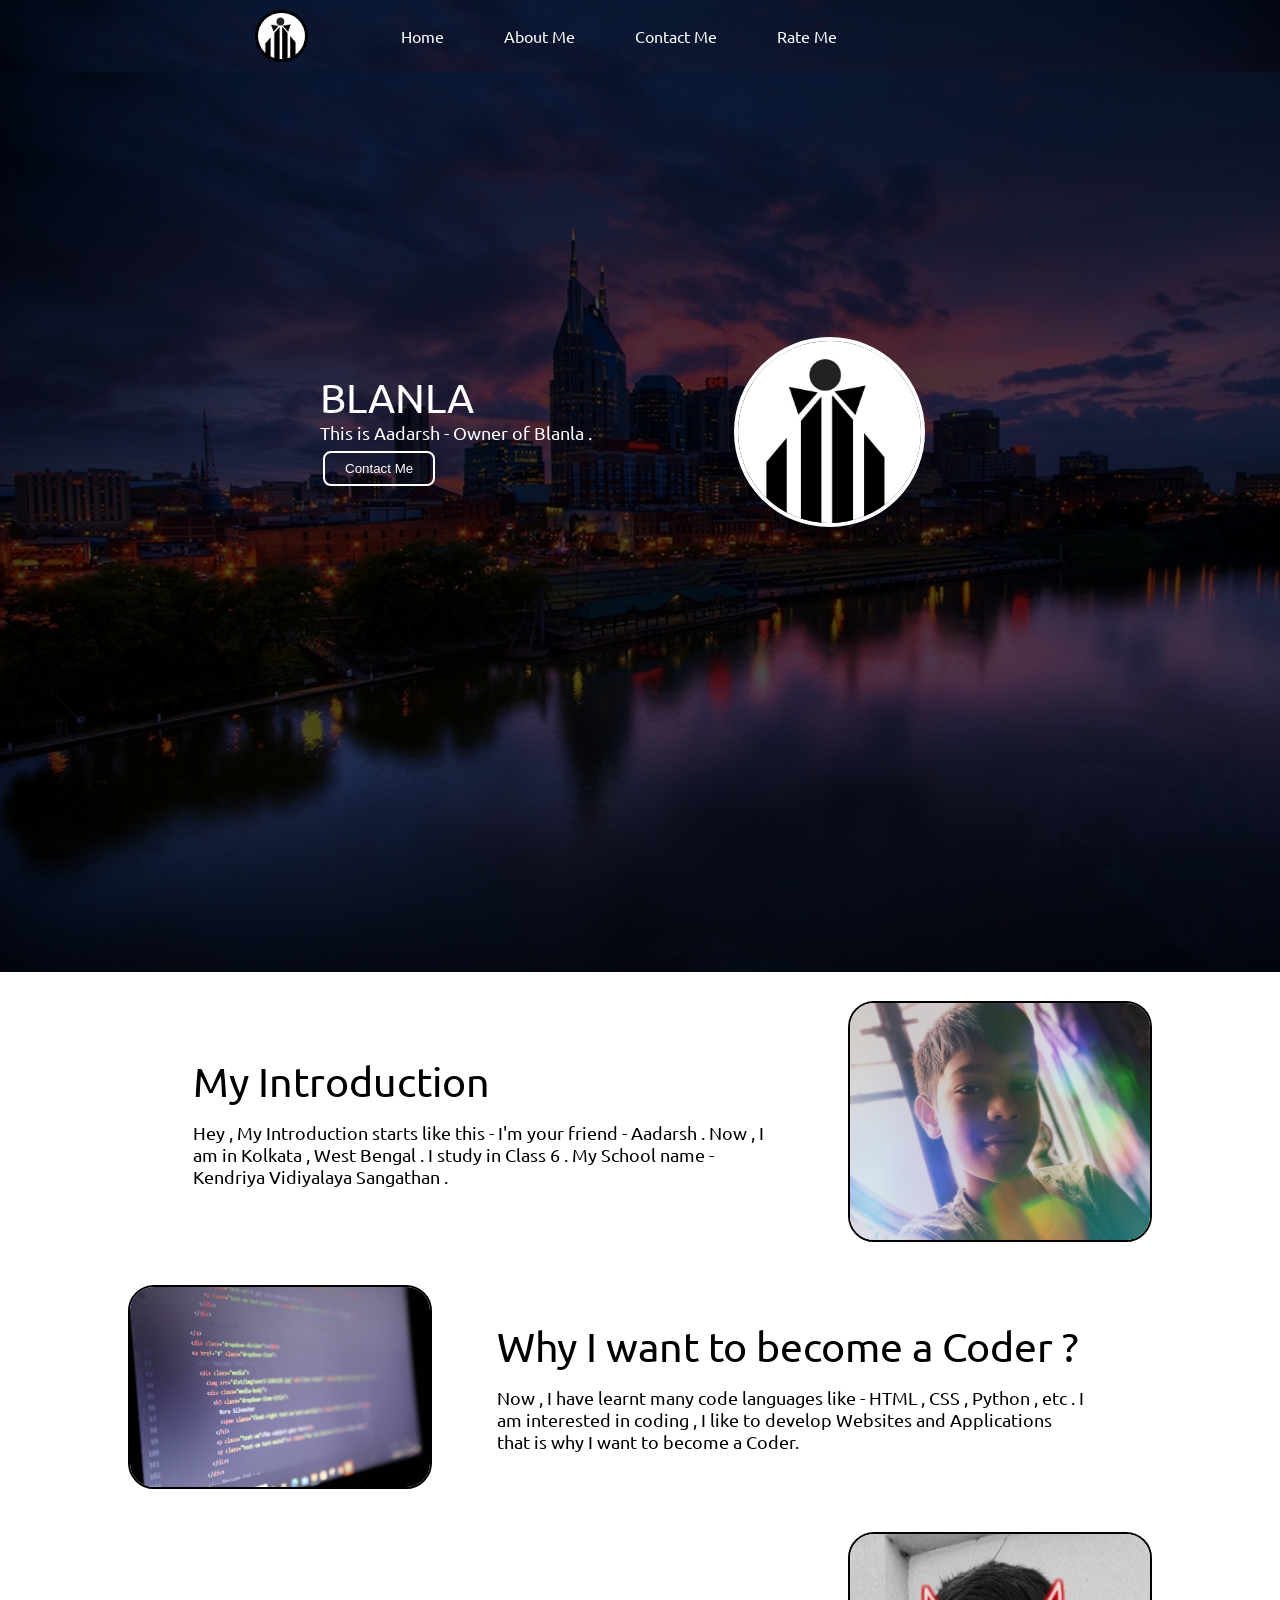
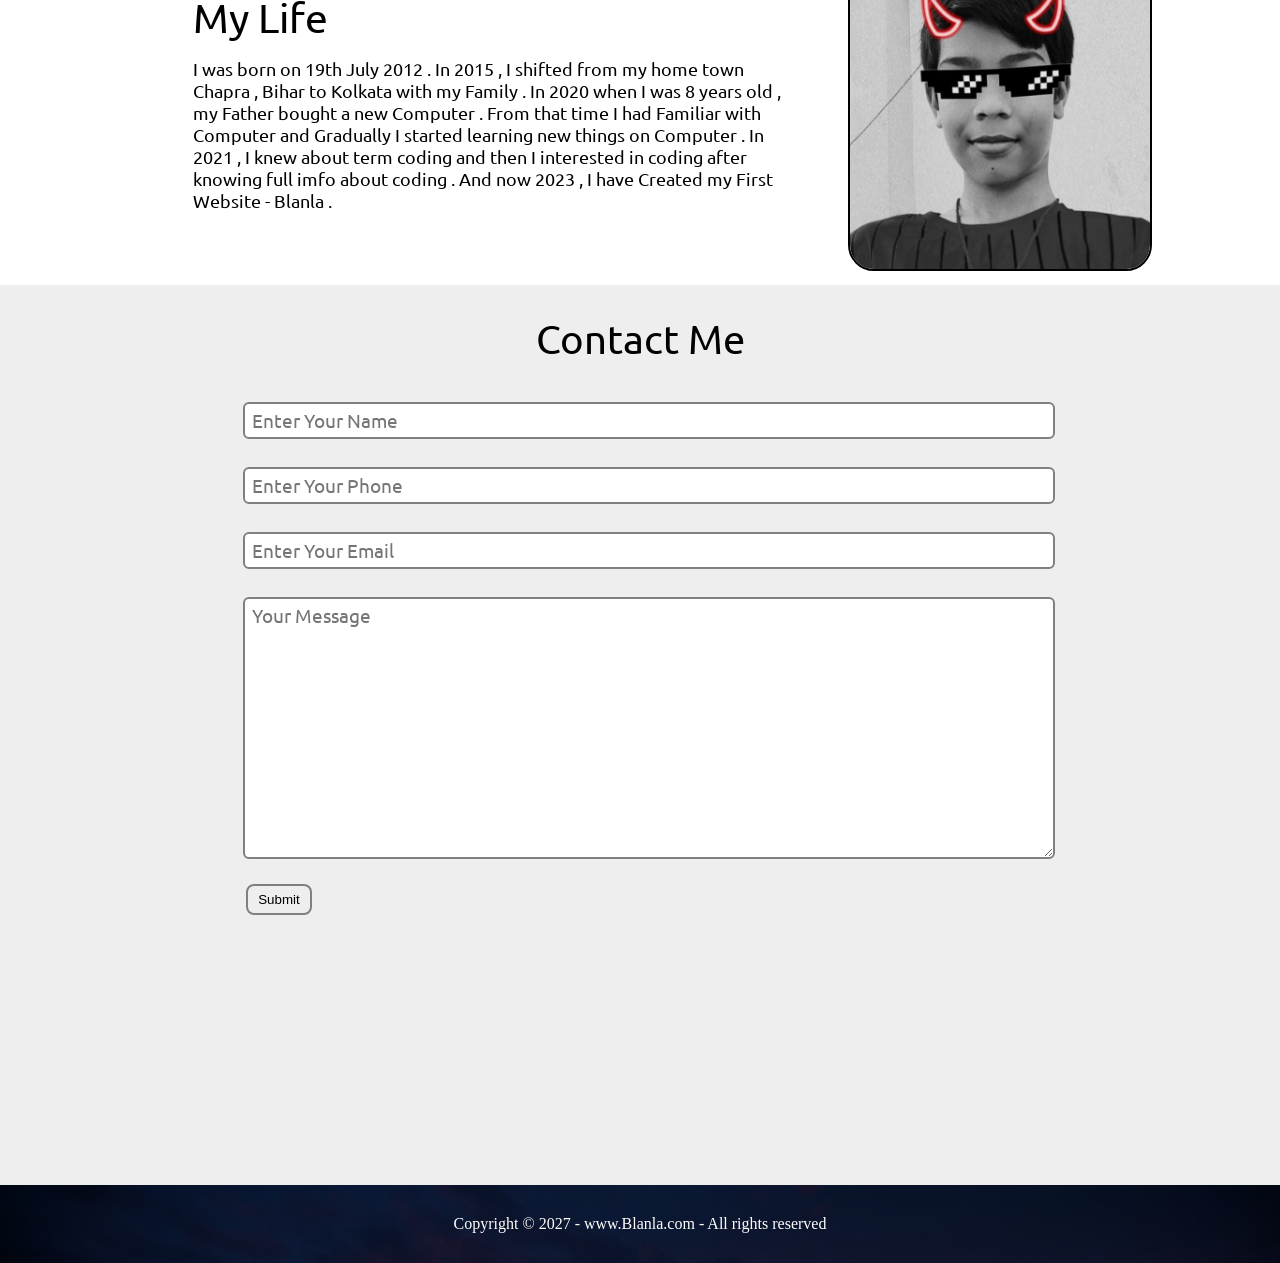
==== index.html @ 0e9c0f60 "Add files via upload" ====
<!DOCTYPE html>
<html lang="en">

<head>
    <meta charset="UTF-8">
    <meta http-equiv="X-UA-Compatible" content="IE=edge">
    <meta name="viewport" content="width=, initial-scale=1.0">
    <meta name="description" content="Blanla">
    <meta name="keywords" content="BLANLA , Blanla , blanla , BLANLA website">
    <meta name="robots" content="INDEX , FOLLOW ">
    <link rel="stylesheet" href="CSS/style.css">
    <link rel="icon" href="img/blanla.jpeg">
    <title>BLANLA</title>
</head>

<body>
    <nav class="navbar background h-nav-resp">
        <ul class="nav-list v-class-resp">
            <div class="logo"><img src="img/blanla.jpeg" alt="LOGO"></div>
            <li><a href="index.html">Home</a></li>
            <li><a href="#about">About Me</a></li>
            <li><a href="#contact">Contact Me</a></li>
            <li><a href="index4.html">Rate Me</a></li>
            

        </ul>
        <div class="burger">
            <div class="line"></div>
            <div class="line"></div>
            <div class="line"></div>
        </div>
    </nav>

    <section class="background firstSection">
        <div class="box-main">
            <div class="firstHalf">
                <p class="text-big">BLANLA</p>
                <p class="text-small">This is Aadarsh - Owner of Blanla . </p>
                <div class="buttons">
                    <button class="btn btn-cot"><a href="index2.html">Contact Me</a></button>
                </div>
            </div>

            <div class="secondHalf">
                <img src="img/blanla.jpeg" alt="BLANLA image">
            </div>
        </div>
    </section>

    <section class="section" id="about">
        <div class="paras">
            <p class="sectionTag text-big">My Introduction</p>
            <p class="sectionSubTag text-small">Hey , My Introduction starts like this - I'm your friend - Aadarsh . Now
                , I am in Kolkata , West Bengal . I study in Class 6 . My School name - Kendriya Vidiyalaya
                Sangathan .
            </p>
        </div>
        <div class="thumbnail">
            <img src="img/Me1.jpeg" alt="My image" class="imgFluid">
        </div>
    </section>

    <section class="section section-Left">
        <div class="paras">
            <p class="sectionTag text-big">Why I want to become a Coder ?</p>
            <p class="sectionSubTag text-small">Now , I have learnt many code languages like - HTML , CSS , Python ,
                etc . I am interested in coding , I like to develop Websites and Applications that is 
                why I want to become a Coder.
            </p>
        </div>
        <div class="thumbnail">
            <img src="img/coder.jpeg" alt="Coding image" class="imgFluid">
        </div>
    </section>

    <section class="section">
        <div class="paras">
            <p class="sectionTag text-big">My Life</p>
            <p class="sectionSubTag text-small">I was born on 19th July 2012 . In 2015 , I shifted from my 
                home town Chapra , Bihar to Kolkata  with my Family . In 2020 when I was 8 years old , my Father 
                bought a new Computer . From that time I had Familiar with Computer and Gradually I started 
                learning new things on Computer . In 2021 , I knew about term coding and then I interested in 
                coding after knowing full imfo about coding . And now 2023 , I have Created my First 
                Website - Blanla . </p>
        </div>
        <div class="thumbnail">
            <img src="img/Me2.jpeg" alt="My image" class="imgFluid">
        </div>
    </section>

    <section class="contact" id="contact">
        <p class="text-center">Contact Me</p>
        <div class="form">
            <form action="https://formspree.io/f/xknanqde" method="POST">
                <label for="name"></label>
                <input class="form-input" type="text" name="name" id="name" placeholder="Enter Your Name"
                    autocomplete="off" required>

                <label for="phone"></label>
                <input class="form-input" type="number" name="phone" id="phone" placeholder="Enter Your Phone"
                    autocomplete="off" required>

                <label for="email"></label>
                <input class="form-input" type="email" name="email" id="email" placeholder="Enter Your Email"
                    autocomplete="off" required>

                <label for="message"></label>
                <textarea class="form-input" name="message" id="message" cols="30" rows="10" placeholder="Your Message"
                    required></textarea>

                <a href="https://formspree.io/f/xknanqde"><button class="btn btn-sm btn-dark">Submit</button></a>
            </form>
        </div>
    </section>
    <footer class="background">
        <p class="text-footer">
            Copyright &copy; 2027 - www.Blanla.com - All rights reserved
        </p>
    </footer>

    <script src="js/resp.js"></script>

</body>

</html>
---- CSS/style.css ----
@import url('https://fonts.googleapis.com/css2?family=Ubuntu:wght@300&display=swap');

* {
    margin: 0;
    padding: 0;
}

html{
    scroll-behavior: smooth;
}

.logo {
    width: 20%;
    display: flex;
    justify-content: center;
    align-items: center;
}

.logo img {
    width: 26%;
    border: 3px solid black;
    border-radius: 50px;
    margin: 5px;
}

.navbar {
    display: flex;
    align-items: center;
    justify-content: center;
    position: sticky;
    top: 0;
    cursor: pointer;
    
}

.nav-list {
    width: 70%;
    display: flex;
    align-items: center;
}

.nav-list li {
    list-style: none;
    padding: 26px 30px;
    font-family: 'Ubuntu', sans-serif;

}

.nav-list li a {
    text-decoration: none;
    color: white;
}

.nav-list li a:hover {
    text-decoration: none;
    color: rgb(175, 175, 175);
}

.rightNav {
    width: 30%;
    text-align: right;
}

#search {
    padding: 5px;
    font-size: 17px;
    border: 2px solid grey;
    border-radius: 9px;
    background: none;
    color: white;
}

.background {
    background: rgba(0, 0, 0, 0.7) url('../img/bg2.jpg');
    background-blend-mode: darken;
    background-size: cover;

}

.firstSection {
    height: 100vh;
}

.box-main {
    display: flex;
    justify-content: center;
    align-items: center;
    color: white;
    font-family: 'Ubuntu', sans-serif;
    max-width: 50%;
    margin: auto;
    height: 80%;
}

.firstHalf {
    width: 80%;
    display: flex;
    flex-direction: column;
    justify-content: center;
}

.secondHalf {
    width: 55%;
}

.secondHalf img {
    width: 70%;
    border: 4px solid white;
    border-radius: 150px;
    display: block;
    margin: auto;
}

.text-big{
    font-size: 41px;
}

.text-small{
    font-size: 18px;
}

.btn{
    padding: 8px 20px;
    margin: 7px 3px;
    border: 2px solid white;
    border-radius: 8px;
    background: none;
    color: white;
    cursor: pointer;
}

.btn-sm{
    padding: 6px 10px;
    vertical-align: middle;
}

.btn-cot a {
    text-decoration: none;
    color: white;
}

.btn-dark{
    color: black;
    border: 2px solid grey;
    
}

.section{
    display: flex;
    align-items: center;
    justify-content: center;
    max-width: 80%;
    margin: auto;
    padding: 10px;
}

.section-Left{
    flex-direction: row-reverse;
}

.paras{
    padding: 0 65px;
}

.sectionTag{
    padding: 16px 0;
    font-family: 'Ubuntu', sans-serif;
}

.sectionSubTag{
    font-family: 'Ubuntu', sans-serif;
}

.thumbnail img{
    width: 300px;
    border: 2px solid black;
    border-radius: 26px;
    margin-top: 19px;
}

.contact{
    background-color: rgb(238, 238, 238);
    height: 100vh;
}

.text-center{
    text-align: center;
    padding-top: 30px;
    font-size: 40px;
    font-family: 'Ubuntu', sans-serif;

}

.form{
    max-width: 62%;
    margin: 25px auto;
}

.form-input{
    margin: 14px 0;
    width: 100%;
    font-size: 19px;
    border: 2px solid grey;
    border-radius: 6px;
    padding: 4px 7px;
    font-family: 'Ubuntu', sans-serif;

}

.text-footer{
    text-align: center;
    padding: 30px 0;
    display: flex;
    justify-content: center;
    color: white;
}

.burger{
    display: none;
    position: absolute;
    cursor: pointer;
    right: 5%;
    top: 15px;
}

.line{
    width: 33px;
    background-color: white;
    height: 4px;
    margin: 5px 3px;
}

@media (max-width: 1050px){
    .logo{
        width: 220px;
    }
    .nav-list{
        flex-direction: column;
    }
    .navbar{
        flex-direction: column;
        transition: all 1s ease-out;
        height: 400px;
    }
    .box-main{
        flex-direction: column-reverse;
        max-width: 100%;
    }
    .burger{
        display: block;
    }
    .h-nav-resp{
        height: 72px;
    }
    .v-class-resp{
        opacity: 0;
    }
    .section{
        flex-direction: column-reverse;
    }
    .text-small{
        text-align: center;
    }

    .text-big{
        text-align: center;
    }
    .buttons{
        text-align: center;
    }
    .paras{
        padding: 0px;
    }
}
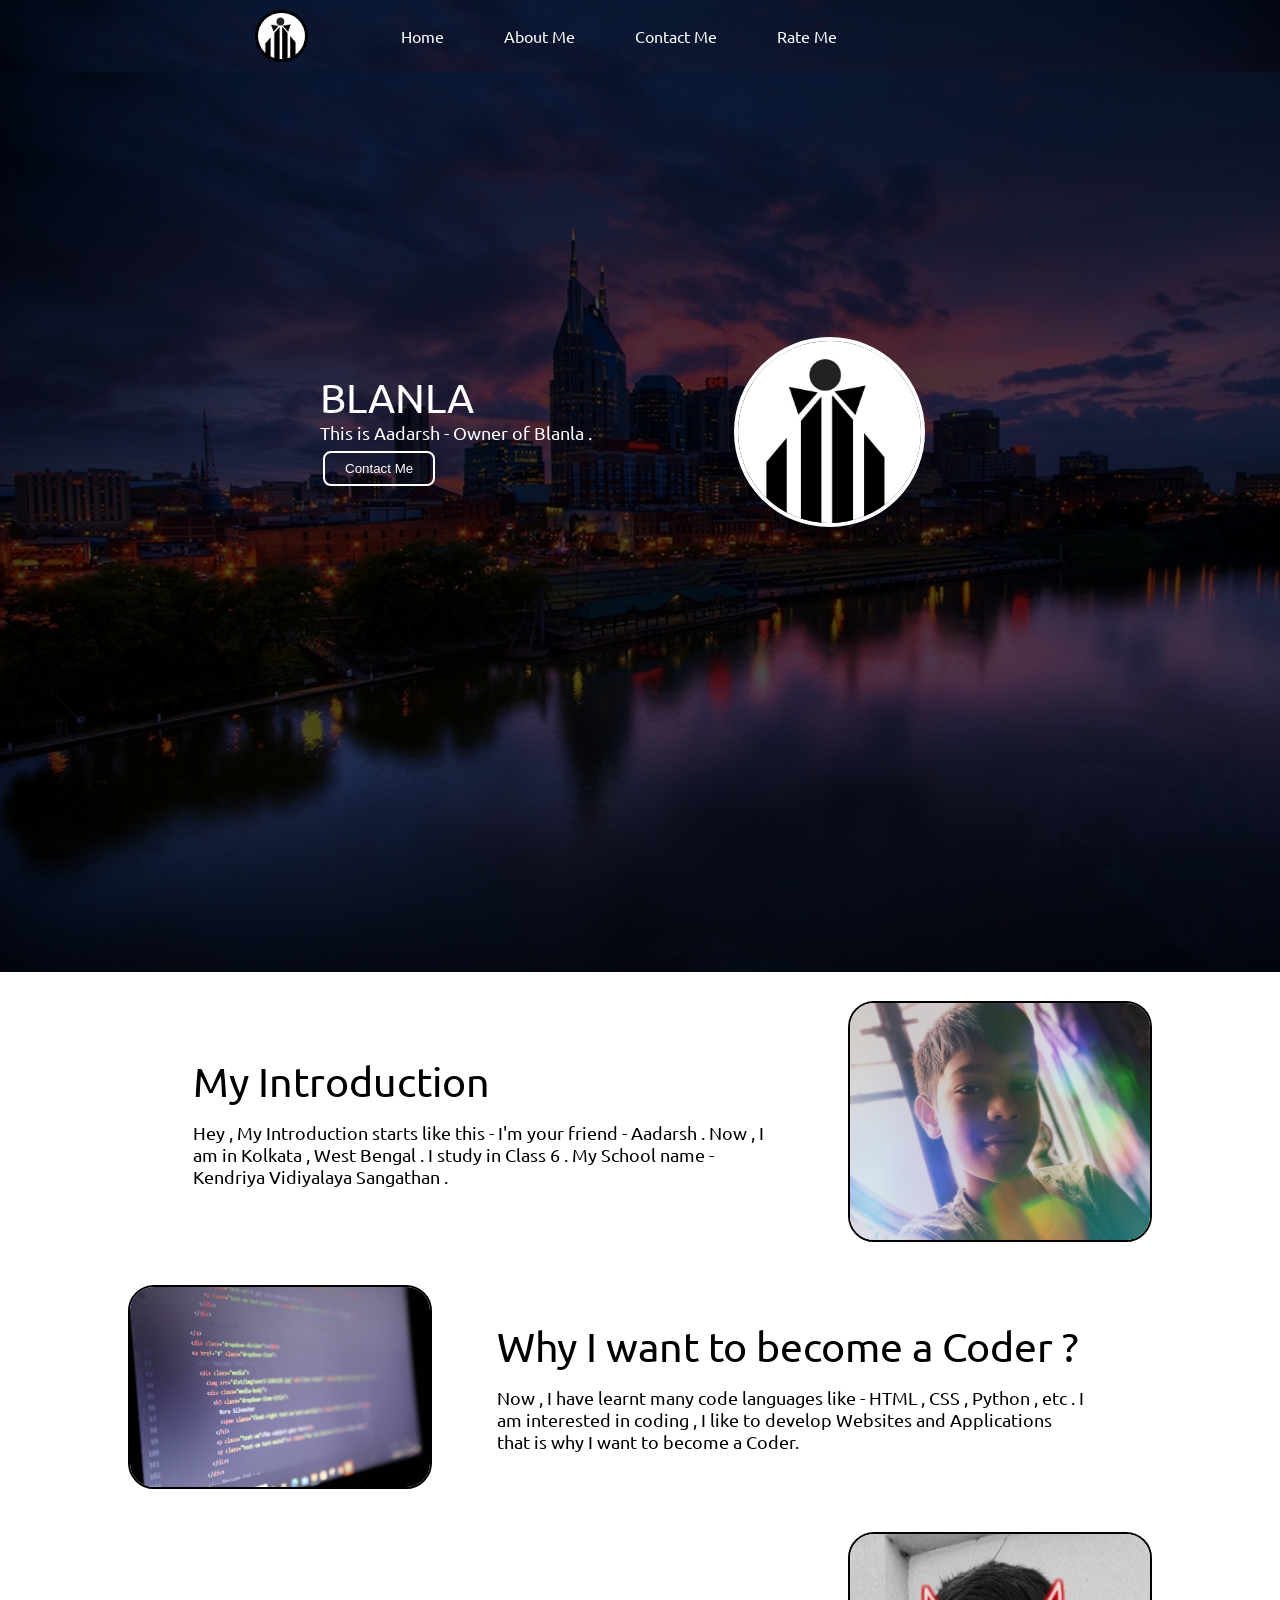
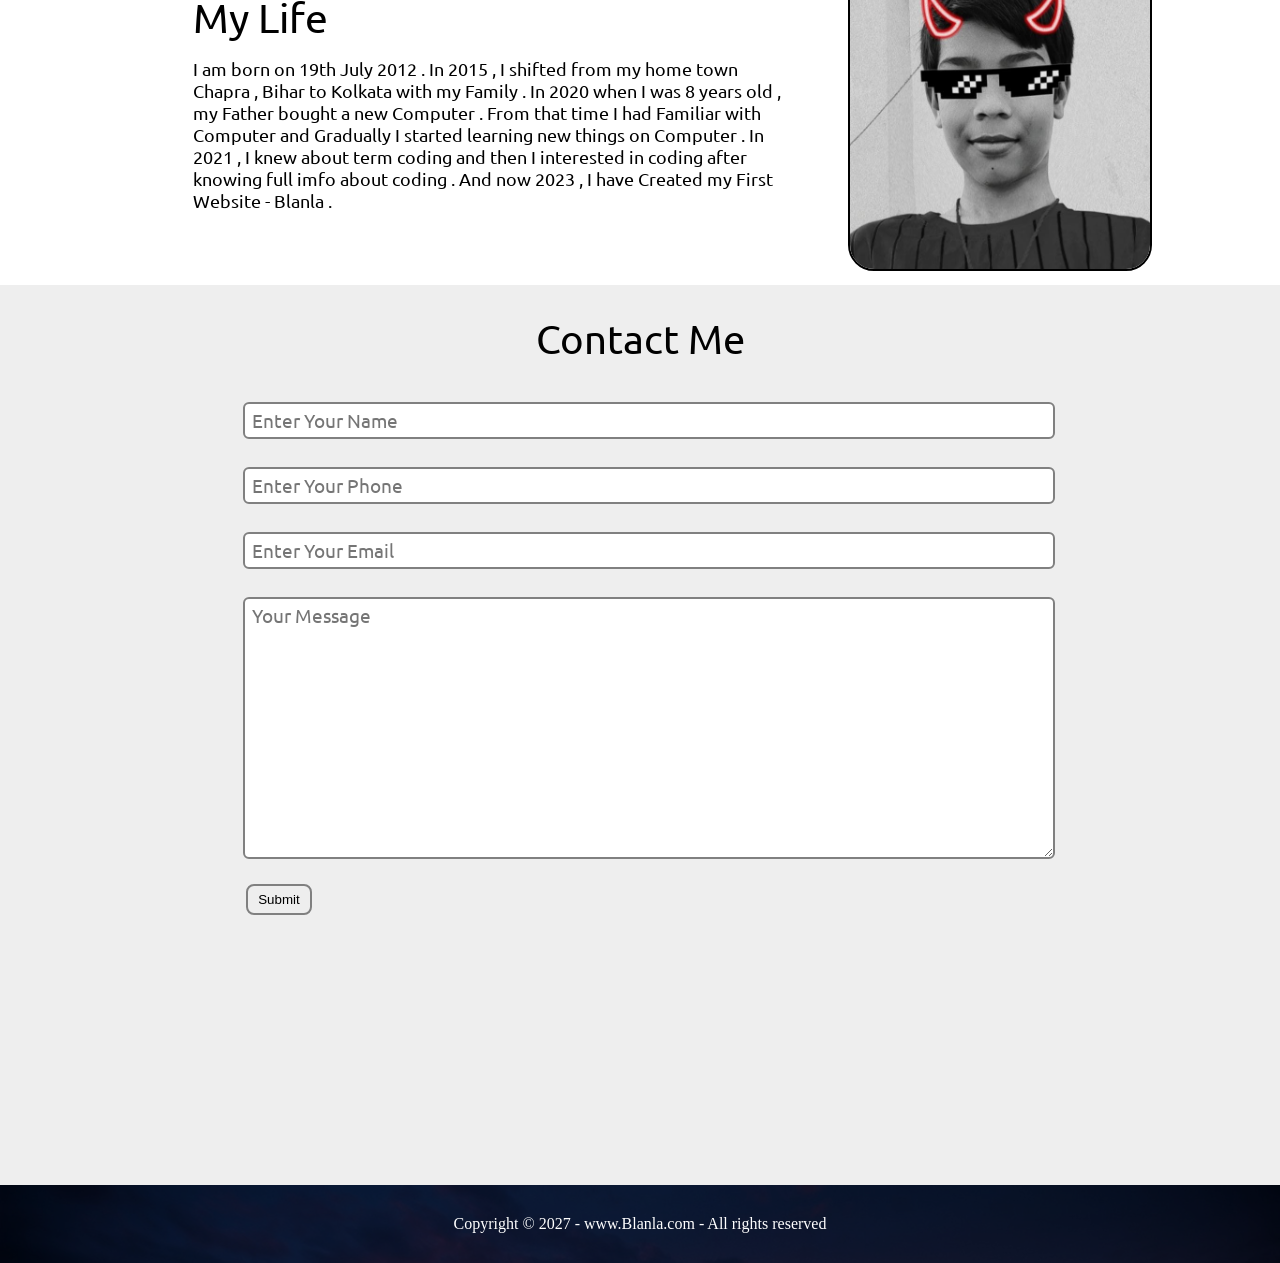
==== commit 52e6548c: "Update index.html" ====
--- a/index.html
+++ b/index.html
@@ -76,7 +76,7 @@
     <section class="section">
         <div class="paras">
             <p class="sectionTag text-big">My Life</p>
-            <p class="sectionSubTag text-small">I was born on 19th July 2012 . In 2015 , I shifted from my 
+            <p class="sectionSubTag text-small">I am born on 19th July 2012 . In 2015 , I shifted from my 
                 home town Chapra , Bihar to Kolkata  with my Family . In 2020 when I was 8 years old , my Father 
                 bought a new Computer . From that time I had Familiar with Computer and Gradually I started 
                 learning new things on Computer . In 2021 , I knew about term coding and then I interested in 
@@ -122,4 +122,4 @@
 
 </body>
 
-</html>+</html>
